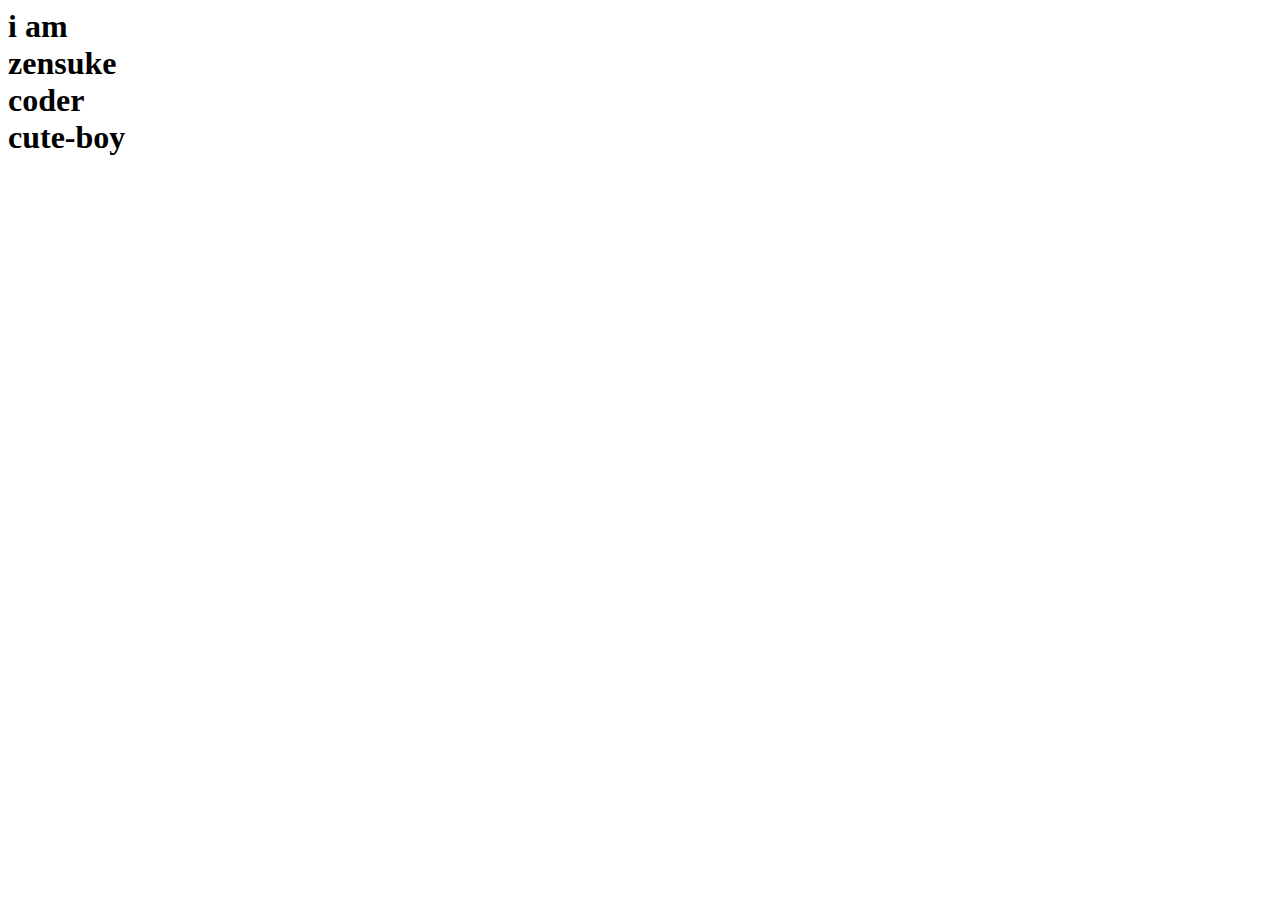
==== index.html @ 4064f6c5 "commit" ====
<html>
  <head>
    <title>
      .
    </title>
  </head>
  <body>
    <h1>
      <span>i am</span>
      <div class="message">
        <div class="word1">zensuke</div>
        <div class="word2">coder</div>
        <div class="word3">cute-boy</div>
      </div>
    </h1>
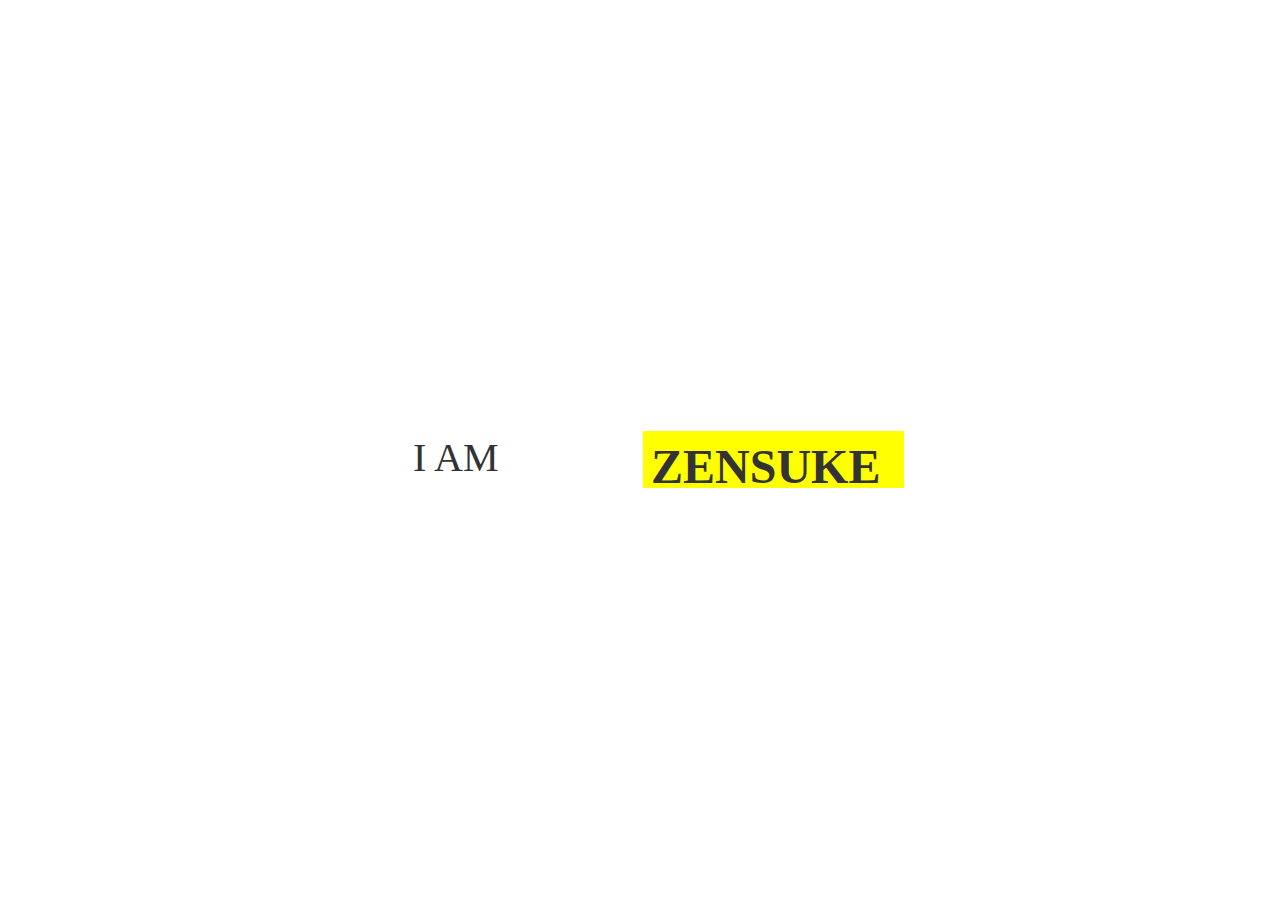
==== commit 4b24bcd3: "commit: fix error 1" ====
--- a/index.html
+++ b/index.html
@@ -1,8 +1,9 @@
 <html>
   <head>
     <title>
-      .
+      Zenskue
     </title>
+    <link rel="stylesheet" href="index.css">
   </head>
   <body>
     <h1>
--- a/index.css
+++ b/index.css
@@ -0,0 +1,110 @@
+* {
+  box-sizing: border-box;
+}
+
+body {
+  display: flex;
+  align-items: center;
+  justify-content: center;
+  height: 100vh;
+  width: 100vw;
+}
+h1 {
+  color: #333;
+  font-family: tahoma;
+  font-size: 3rem;
+  font-weight: 100;
+  line-height: 1.5;
+  text-transform: uppercase;
+  white-space: nowrap;
+  overflow: hidden;
+  position: relative;
+  width: 550px;
+}
+
+h1 span {
+  font-size: 40px;
+  margin-left: 40px;
+}
+
+.message {
+  background-color: yellow;
+  color: #333;
+  display: block;
+  font-weight: 900;
+  overflow: hidden;
+  position: absolute;
+  padding-left: 0.5rem;
+  top: 0.2rem;
+  left: 270px;
+  animation: openclose 5s ease-in-out infinite;
+}
+
+.word1, .word2, .word3 {
+  font-family: tahoma;
+}
+
+@keyframes openclose {
+  0% {
+    top: 0.2rem;
+    width: 0;
+  }
+  5% {
+    width: 0;
+  }
+  15% {
+    width: 230px;
+  }
+  30% {
+    top: 0.2rem;
+    width: 230px;
+  }
+  33% {
+    top: 0.2rem;
+    width: 0;
+  }
+  35% {
+    top: 0.2rem;
+    width: 0;
+  }
+  38% {
+    top: -4.5rem;
+    
+  }
+  48% {
+    top: -4.5rem;
+    width: 190px;
+  }
+  62% {
+    top: -4.5rem;
+    width: 190px;
+  }
+  66% {
+    top: -4.5rem;
+    width: 0;
+    text-indent: 0;
+  }
+  71% {
+    top: -9rem;
+    width: 0;
+    text-indent: 5px;
+  }
+  86% {
+    top: -9rem;
+    width: 285px;
+  }
+  95% {
+    top: -9rem;
+    width: 285px;
+  }
+  98% {
+    top: -9rem;
+    width: 0;
+    text-indent: 5px;
+  }
+  100% {
+    top: 0;
+    width: 0;
+    text-indent: 0;
+  }
+}
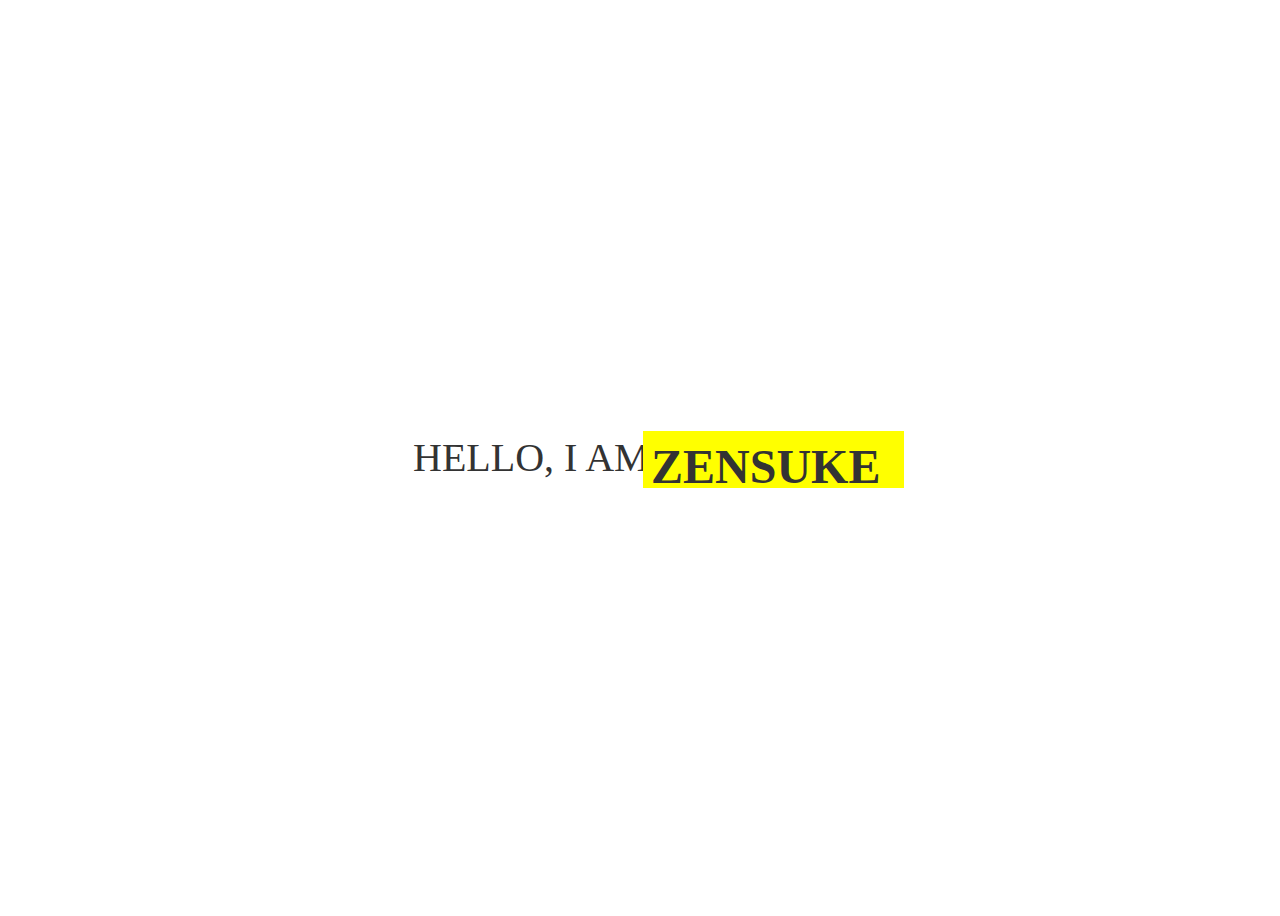
==== commit d93813d7: "commit: fix error 1.1" ====
--- a/index.html
+++ b/index.html
@@ -7,7 +7,7 @@
   </head>
   <body>
     <h1>
-      <span>i am</span>
+      <span>hello, i am</span>
       <div class="message">
         <div class="word1">zensuke</div>
         <div class="word2">coder</div>
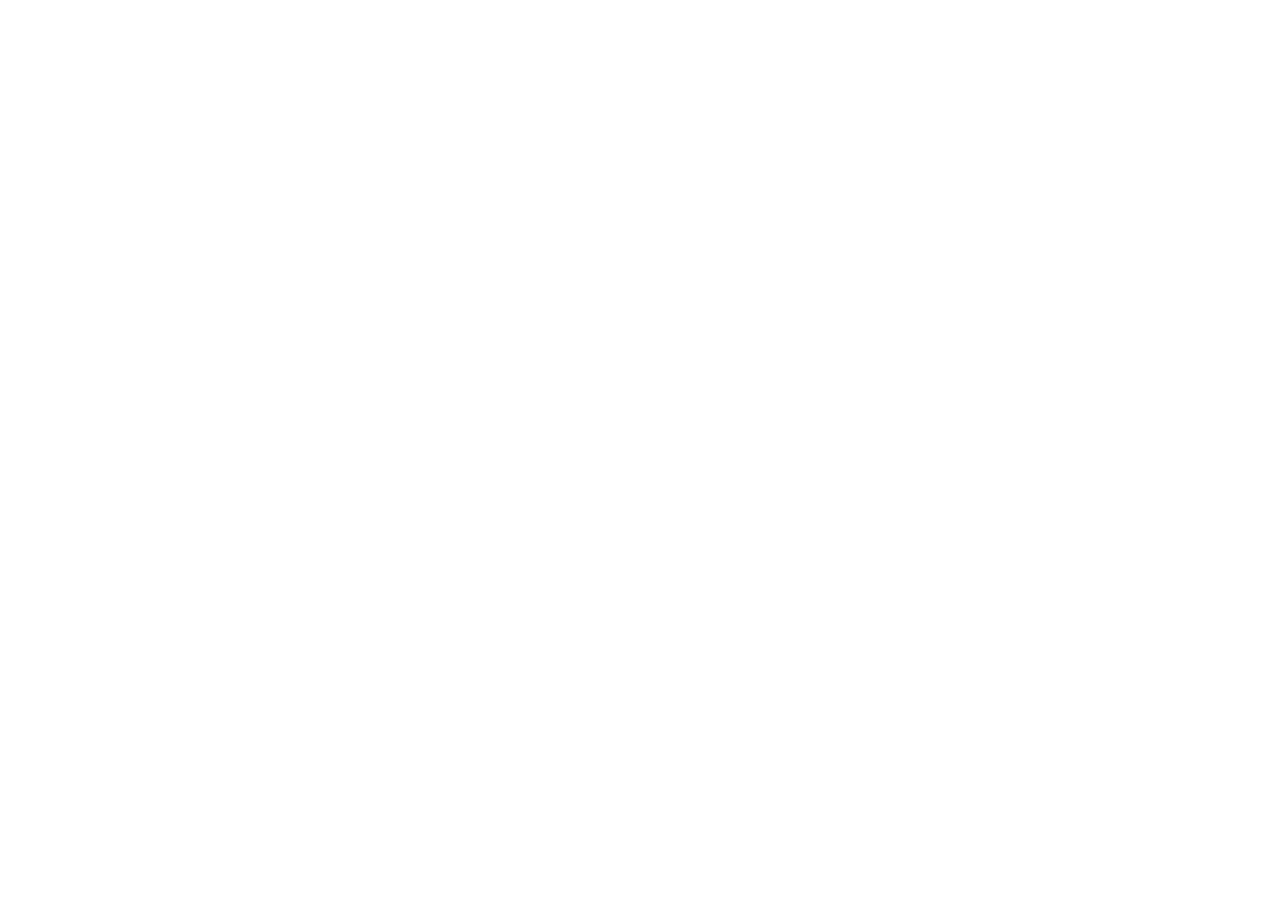
==== commit fd126000: "commit: change format" ====
--- a/index.html
+++ b/index.html
@@ -4,13 +4,9 @@
       Zenskue
     </title>
     <link rel="stylesheet" href="index.css">
+    <script src="index.js"></script>
   </head>
   <body>
-    <h1>
-      <span>hello, i am</span>
-      <div class="message">
-        <div class="word1">zensuke</div>
-        <div class="word2">coder</div>
-        <div class="word3">cute-boy</div>
-      </div>
-    </h1>
+    <div class="word"></div>
+  </body>
+</html>
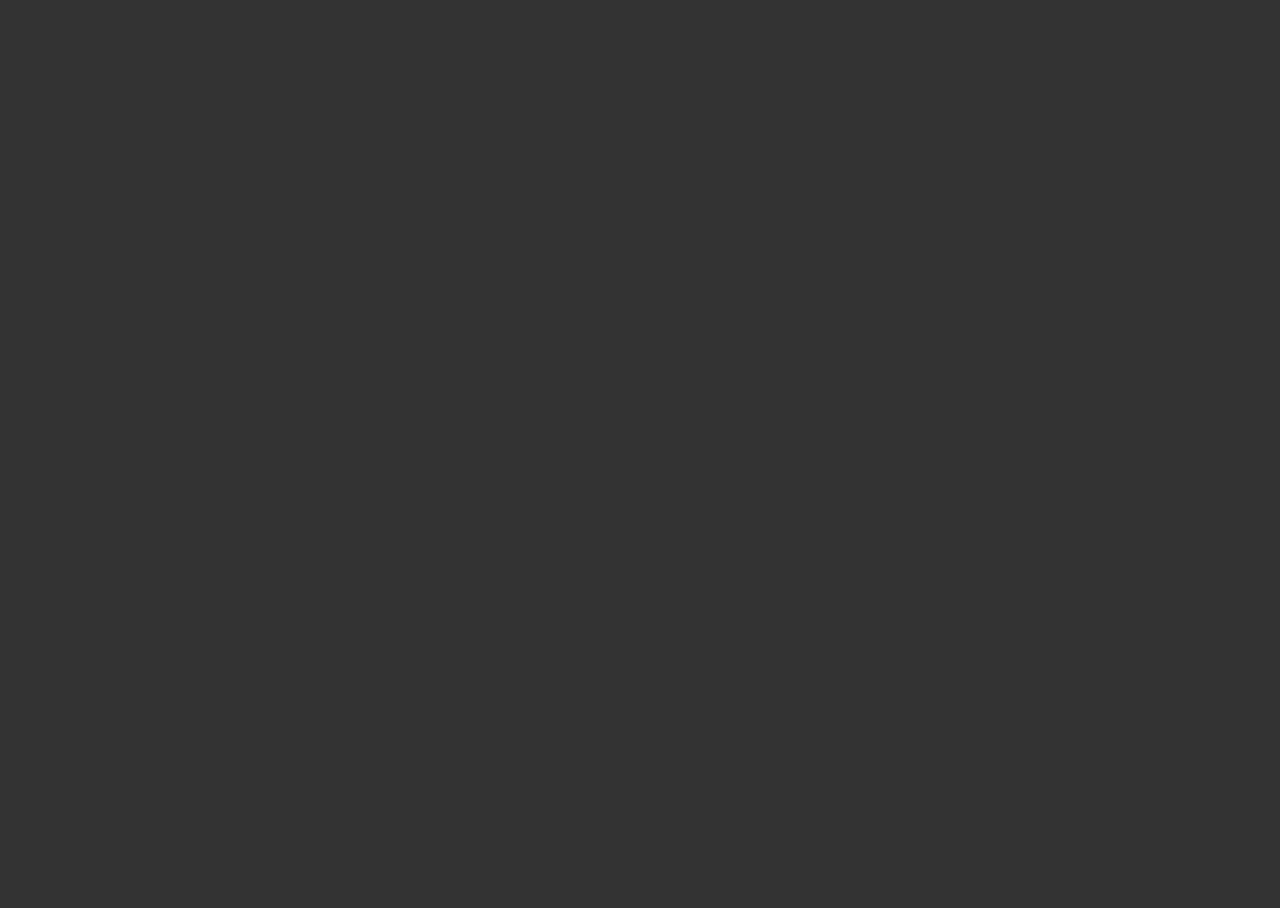
==== commit dd722feb: "commit: tryna in other way." ====
--- a/index.html
+++ b/index.html
@@ -4,9 +4,57 @@
       Zenskue
     </title>
     <link rel="stylesheet" href="index.css">
-    <script src="index.js"></script>
   </head>
   <body>
-    <div class="word"></div>
+    <div class="word">
+    <script>
+      var words = ['Hi i am Zensuke', 'I am a little programmer', 'I am Crypto Enthusiast', 'I am studying in 10th grade', 'I am also a cute-boy!'],
+    part,
+    i = 0,
+    offset = 0,
+    len = words.length,
+    forwards = true,
+    skip_count = 0,
+    skip_delay = 15,
+    speed = 70;
+var wordflick = function () {
+  setInterval(function () {
+    if (forwards) {
+      if (offset >= words[i].length) {
+        ++skip_count;
+        if (skip_count == skip_delay) {
+          forwards = false;
+          skip_count = 0;
+        }
+      }
+    }
+    else {
+      if (offset == 0) {
+        forwards = true;
+        i++;
+        offset = 0;
+        if (i >= len) {
+          i = 0;
+        }
+      }
+    }
+    part = words[i].substr(0, offset);
+    if (skip_count == 0) {
+      if (forwards) {
+        offset++;
+      }
+      else {
+        offset--;
+      }
+    }
+    $('.word').text(part);
+  },speed);
+};
+
+$(document).ready(function () {
+  wordflick();
+});
+      </script>
+    </div>
   </body>
 </html>
--- a/index.css
+++ b/index.css
@@ -1,110 +1,14 @@
-* {
-  box-sizing: border-box;
+html {
+  height: 100%;
 }
-
 body {
   display: flex;
-  align-items: center;
-  justify-content: center;
-  height: 100vh;
-  width: 100vw;
+  height: 100%;
+  background-color: #333;
 }
-h1 {
-  color: #333;
-  font-family: tahoma;
-  font-size: 3rem;
-  font-weight: 100;
-  line-height: 1.5;
-  text-transform: uppercase;
-  white-space: nowrap;
-  overflow: hidden;
-  position: relative;
-  width: 550px;
+.word {
+  margin: auto;
+  color: white;
+  font: 700 normal 2.5em 'tahoma';
+  text-shadow: 5px 2px #222324, 2px 4px #222324, 3px 5px #222324;
 }
-
-h1 span {
-  font-size: 40px;
-  margin-left: 40px;
-}
-
-.message {
-  background-color: yellow;
-  color: #333;
-  display: block;
-  font-weight: 900;
-  overflow: hidden;
-  position: absolute;
-  padding-left: 0.5rem;
-  top: 0.2rem;
-  left: 270px;
-  animation: openclose 5s ease-in-out infinite;
-}
-
-.word1, .word2, .word3 {
-  font-family: tahoma;
-}
-
-@keyframes openclose {
-  0% {
-    top: 0.2rem;
-    width: 0;
-  }
-  5% {
-    width: 0;
-  }
-  15% {
-    width: 230px;
-  }
-  30% {
-    top: 0.2rem;
-    width: 230px;
-  }
-  33% {
-    top: 0.2rem;
-    width: 0;
-  }
-  35% {
-    top: 0.2rem;
-    width: 0;
-  }
-  38% {
-    top: -4.5rem;
-    
-  }
-  48% {
-    top: -4.5rem;
-    width: 190px;
-  }
-  62% {
-    top: -4.5rem;
-    width: 190px;
-  }
-  66% {
-    top: -4.5rem;
-    width: 0;
-    text-indent: 0;
-  }
-  71% {
-    top: -9rem;
-    width: 0;
-    text-indent: 5px;
-  }
-  86% {
-    top: -9rem;
-    width: 285px;
-  }
-  95% {
-    top: -9rem;
-    width: 285px;
-  }
-  98% {
-    top: -9rem;
-    width: 0;
-    text-indent: 5px;
-  }
-  100% {
-    top: 0;
-    width: 0;
-    text-indent: 0;
-  }
-}
